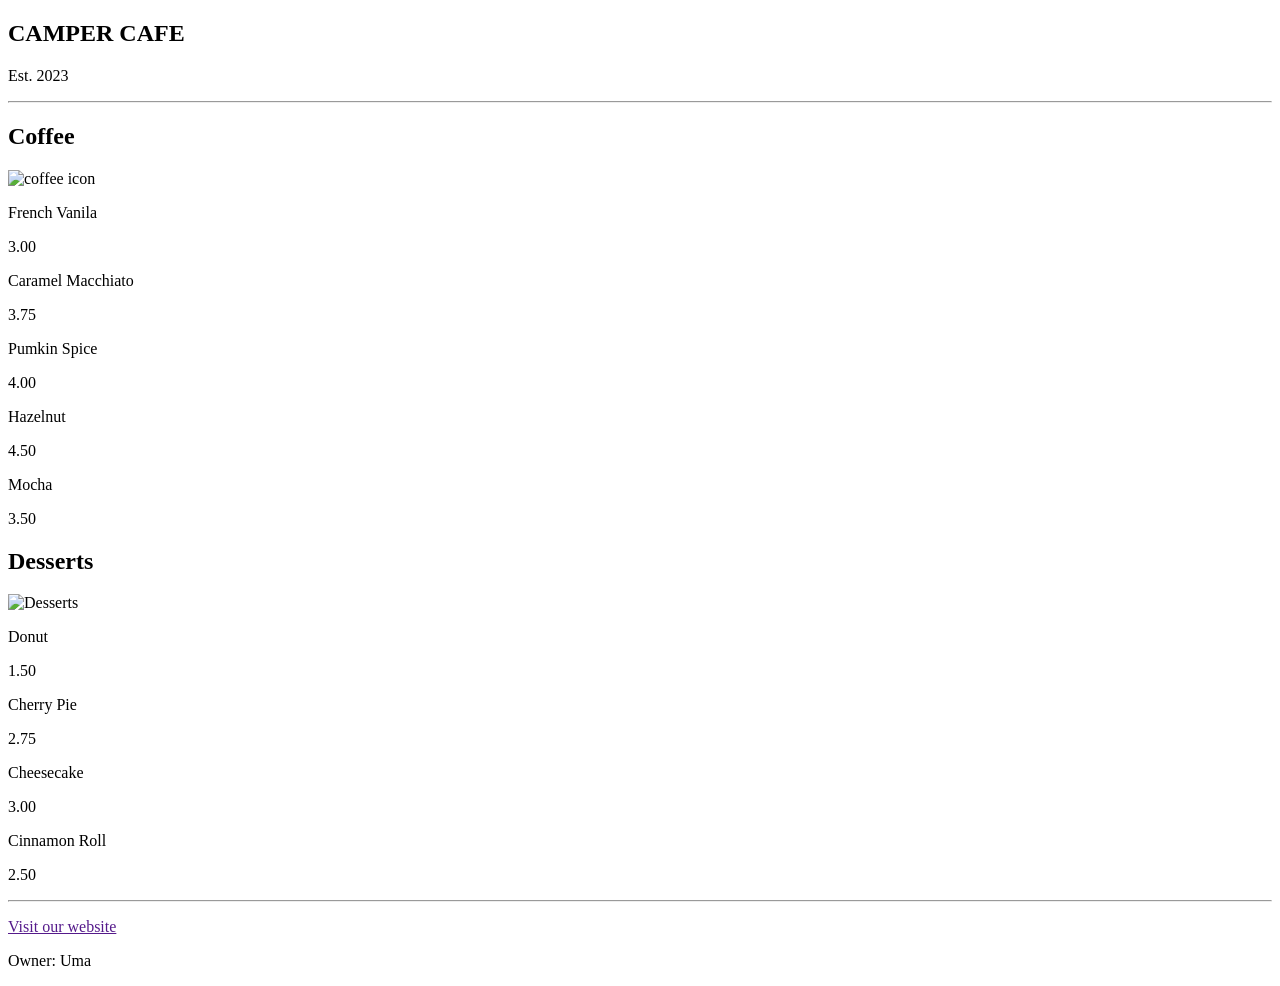
==== CafeMenuSelfCreation/index.html @ 1354f20d "Self Creation: Coffee Menu" ====
<!DOCTYPE html>
<html lang="en">
<head>
    <meta charset="UTF-8">
    <meta name="viewport" content="width=, initial-scale=1.0">
    <title>Document</title>
</head>
<body>
    <main>
        <section>
            <h1>CAMPER CAFE</h1>
            <P>Est. 2023</P>
            <hr>
        </section>
        <section>
            <h2>Coffee</h2>
            <img src="https://cdn.freecodecamp.org/curriculum/css-cafe/coffee.jpg" alt="coffee icon">
            <article>
                <p>French Vanila</p><p>3.00</p>
            </article>
            <article>
                <p>Caramel Macchiato</p><p>3.75</p>
            </article>
            <article>
                <p>Pumkin Spice</p><p>4.00</p>
            </article>
            <article>
                <p>Hazelnut</p><p>4.50</p>
            </article>
            <article>
                <p>Mocha</p><p>3.50</p>
            </article>
        </section>
        <section>
            <h2>Desserts</h2>
            <img src="https://cdn.freecodecamp.org/curriculum/css-cafe/pie.jpg" alt="Desserts">
            <article>
                <p>Donut</p><p>1.50</p>
            </article>
            <article>
                <p>Cherry Pie</p><p>2.75</p>
            </article>
            <article>
                <p>Cheesecake</p><p>3.00</p>
            </article>
            <article>
                <p>Cinnamon Roll</p><p>2.50</p>
            </article>
        </section>
            <hr>
        <footer>
            <p><a href="">Visit our website</a></p>
            <p>Owner: Uma</p>
        </footer>    
           
    </main>
</body>
</html>
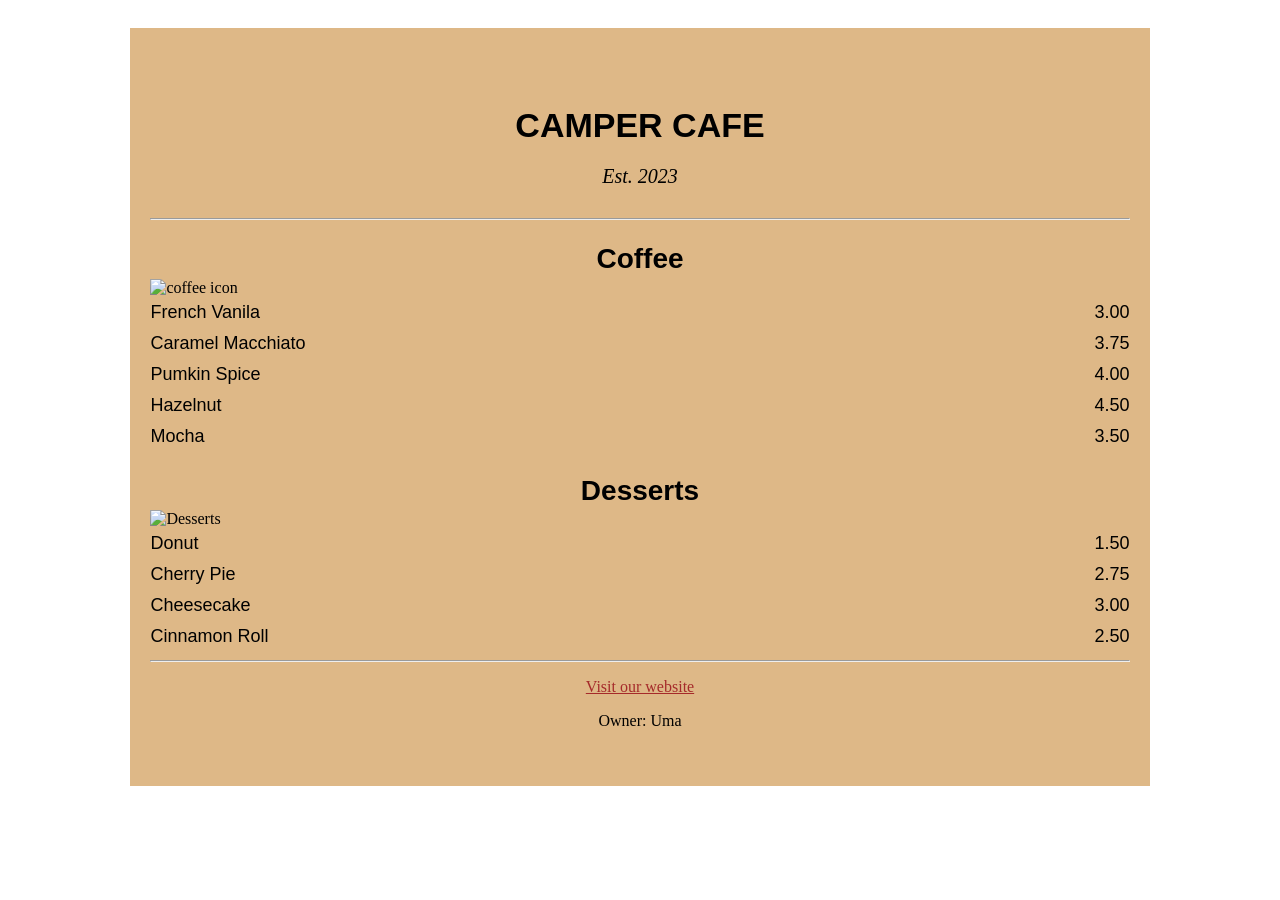
==== commit 88cdefbb: "Created but need more style." ====
--- a/CafeMenuSelfCreation/index.html
+++ b/CafeMenuSelfCreation/index.html
@@ -2,49 +2,51 @@
 <html lang="en">
 <head>
     <meta charset="UTF-8">
-    <meta name="viewport" content="width=, initial-scale=1.0">
-    <title>Document</title>
+    <meta name="viewport" content="width=device, initial-scale=1.0">
+    <title>Cafe Menu Self Creation</title>
+    <link rel="stylesheet" href="styles.css">
 </head>
 <body>
     <main>
+        <div class="menu">
         <section>
             <h1>CAMPER CAFE</h1>
-            <P>Est. 2023</P>
+            <p class="established">Est. 2023</p>
             <hr>
         </section>
         <section>
             <h2>Coffee</h2>
             <img src="https://cdn.freecodecamp.org/curriculum/css-cafe/coffee.jpg" alt="coffee icon">
-            <article>
-                <p>French Vanila</p><p>3.00</p>
+            <article class="item">
+                <p class="flavour">French Vanila</p><p class="price">3.00</p>
             </article>
-            <article>
-                <p>Caramel Macchiato</p><p>3.75</p>
+            <article class="item">
+                <p class="flavour">Caramel Macchiato</p><p class="price">3.75</p>
             </article>
-            <article>
-                <p>Pumkin Spice</p><p>4.00</p>
+            <article class="item">
+                <p class="flavour">Pumkin Spice</p><p class="price">4.00</p>
             </article>
-            <article>
-                <p>Hazelnut</p><p>4.50</p>
+            <article class="item">
+                <p class="flavour">Hazelnut</p><p class="price">4.50</p>
             </article>
-            <article>
-                <p>Mocha</p><p>3.50</p>
+            <article class="item">
+                <p class="flavour">Mocha</p><p class="price">3.50</p>
             </article>
         </section>
         <section>
             <h2>Desserts</h2>
             <img src="https://cdn.freecodecamp.org/curriculum/css-cafe/pie.jpg" alt="Desserts">
-            <article>
-                <p>Donut</p><p>1.50</p>
+            <article class="item">
+                <p class="flavour">Donut</p><p class="price">1.50</p>
             </article>
-            <article>
-                <p>Cherry Pie</p><p>2.75</p>
+            <article class="item">
+                <p class="flavour">Cherry Pie</p><p class="price">2.75</p>
             </article>
-            <article>
-                <p>Cheesecake</p><p>3.00</p>
+            <article class="item">
+                <p class="flavour">Cheesecake</p><p class="price">3.00</p>
             </article>
-            <article>
-                <p>Cinnamon Roll</p><p>2.50</p>
+            <article class="item">
+                <p class="flavour">Cinnamon Roll</p><p class="price">2.50</p>
             </article>
         </section>
             <hr>
@@ -52,7 +54,7 @@
             <p><a href="">Visit our website</a></p>
             <p>Owner: Uma</p>
         </footer>    
-           
+        </div>       
     </main>
 </body>
 </html>
--- a/CafeMenuSelfCreation/styles.css
+++ b/CafeMenuSelfCreation/styles.css
@@ -0,0 +1,69 @@
+body{
+    background-image: url(https://cdn.freecodecamp.org/curriculum/css-cafe/beans.jpg);
+    padding: 20px;
+}
+.menu{
+    width:80%;
+    background-color: burlywood;
+    max-width: 500;
+    margin-left: auto;
+    margin-right: auto;
+    padding: 20px;
+}
+h1{
+    text-align: center;
+    font-family: Impact, Haettenschweiler, 'Arial Narrow Bold', sans-serif;
+    font-size: 34px;
+    padding-top: 30px;
+    margin-bottom: 0;
+}
+.established{
+    text-align: center;
+    font-size: 20px;
+    padding-bottom: 10px;
+    font-style: italic;
+}
+hr{
+    background-color: brown;
+}
+h2{
+    text-align: center;
+    font-family: Impact, Haettenschweiler, 'Arial Narrow Bold', sans-serif;
+    font-size: 28px;
+}
+img{
+    display: block;
+    margin-left: auto;
+    margin-right: auto;
+    margin-top: -20px;
+}
+.item p{
+   font-family: 'Segoe UI', Tahoma, Geneva, Verdana, sans-serif;
+   font-size: 18px; 
+   margin-top: 5px;
+   margin-bottom: 5px;
+   display: inline-block;
+}
+.flavour{
+    text-align: left;
+    width:75%;
+}
+.price{
+    text-align: right;
+    width:25%;
+}
+footer{
+    text-align: center;
+    color: black;
+    padding-bottom: 20px;
+}
+a{
+    color:black;
+}
+a:active{
+    color: brown;
+}
+
+a:visited{
+    color: brown;
+}
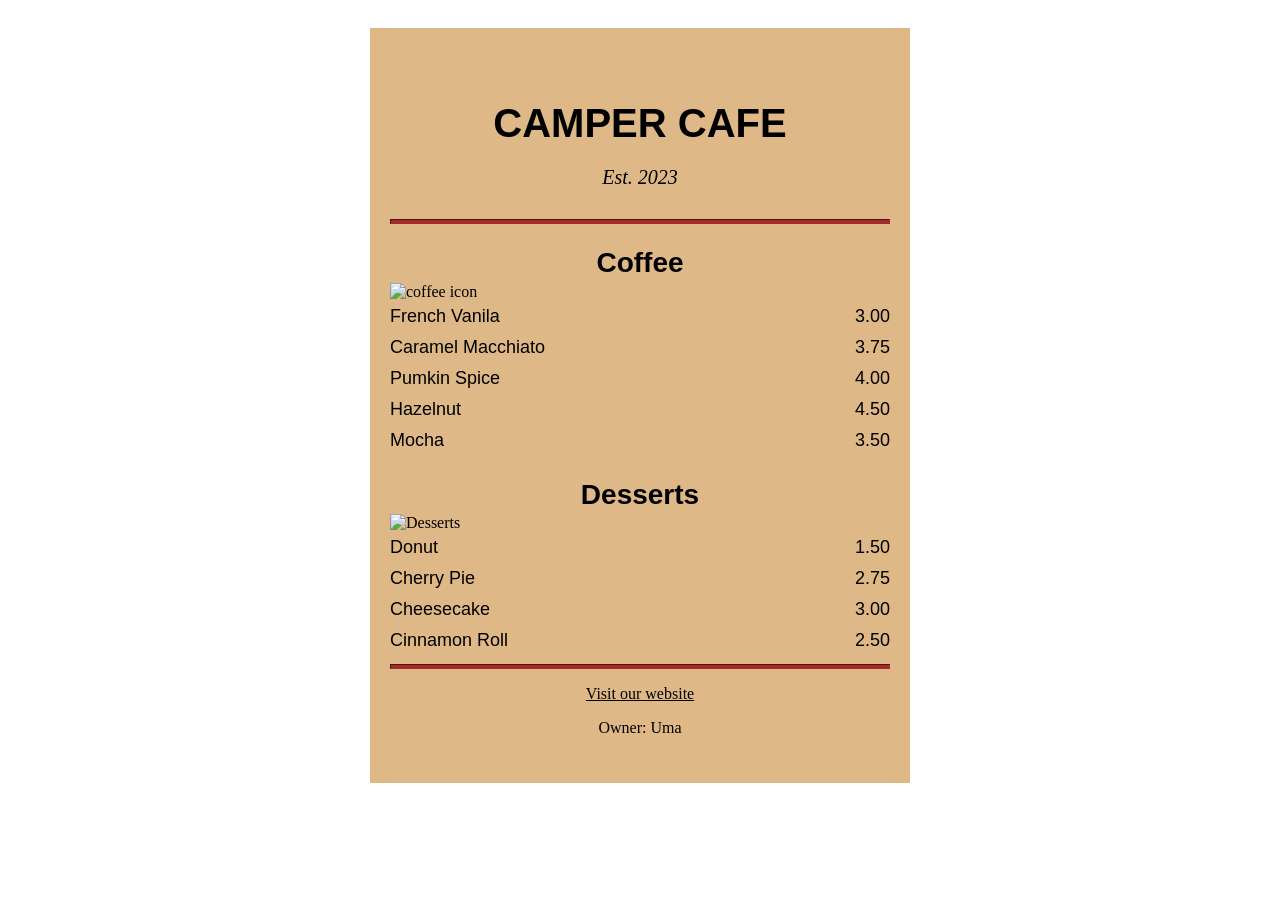
==== commit 69404a00: "Fully completed without help." ====
--- a/CafeMenuSelfCreation/index.html
+++ b/CafeMenuSelfCreation/index.html
@@ -51,7 +51,7 @@
         </section>
             <hr>
         <footer>
-            <p><a href="">Visit our website</a></p>
+            <p><a href="http://umathileepan.com/">Visit our website</a></p>
             <p>Owner: Uma</p>
         </footer>    
         </div>       
--- a/CafeMenuSelfCreation/styles.css
+++ b/CafeMenuSelfCreation/styles.css
@@ -5,7 +5,7 @@
 .menu{
     width:80%;
     background-color: burlywood;
-    max-width: 500;
+    max-width: 500px;
     margin-left: auto;
     margin-right: auto;
     padding: 20px;
@@ -13,8 +13,8 @@
 h1{
     text-align: center;
     font-family: Impact, Haettenschweiler, 'Arial Narrow Bold', sans-serif;
-    font-size: 34px;
-    padding-top: 30px;
+    font-size: 40px;
+    padding-top: 20px;
     margin-bottom: 0;
 }
 .established{
@@ -25,6 +25,8 @@
 }
 hr{
     background-color: brown;
+    height:3px;
+    border-color: brown;
 }
 h2{
     text-align: center;
@@ -55,7 +57,7 @@
 footer{
     text-align: center;
     color: black;
-    padding-bottom: 20px;
+    padding-bottom: 10px;
 }
 a{
     color:black;
@@ -65,5 +67,8 @@
 }
 
 a:visited{
-    color: brown;
+    color: black;
+}
+a:hover{
+    color:brown;
 }
